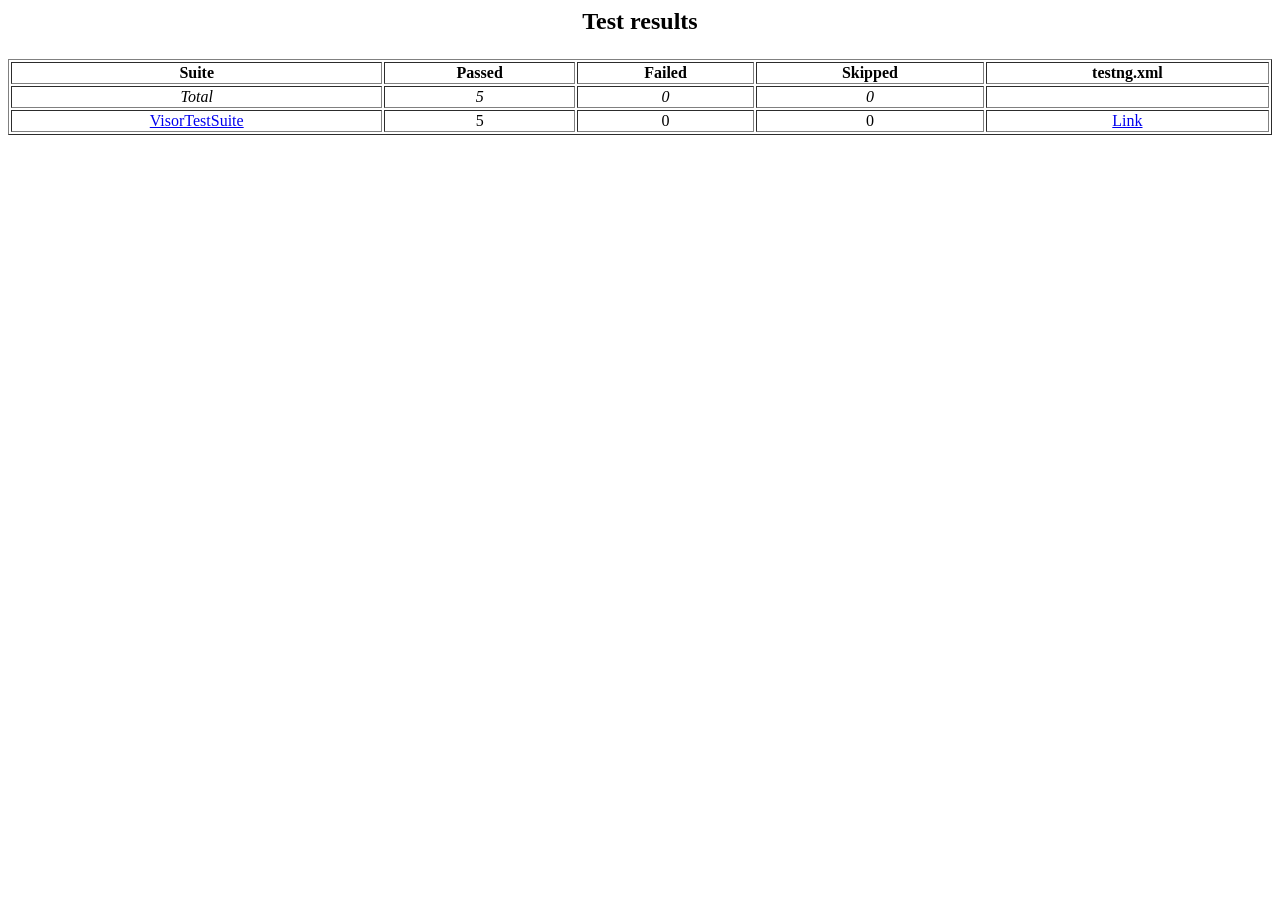
==== VisorTest/test-output/old/index.html @ d996e268 "push" ====
<html>
<head><title></title><link href="./testng.css" rel="stylesheet" type="text/css" />
<link href="./my-testng.css" rel="stylesheet" type="text/css" />
</head><body>
<h2><p align='center'>Test results</p></h2>
<table border='1' width='100%' class='main-page'><tr><th>Suite</th><th>Passed</th><th>Failed</th><th>Skipped</th><th>testng.xml</th></tr>
<tr align='center' class='invocation-passed'><td><em>Total</em></td><td><em>5</em></td><td><em>0</em></td><td><em>0</em></td><td>&nbsp;</td></tr>
<tr align='center' class='invocation-passed'><td><a href='VisorTestSuite/index.html'>VisorTestSuite</a></td>
<td>5</td><td>0</td><td>0</td><td><a href='VisorTestSuite/testng.xml.html'>Link</a></td></tr></table></body></html>
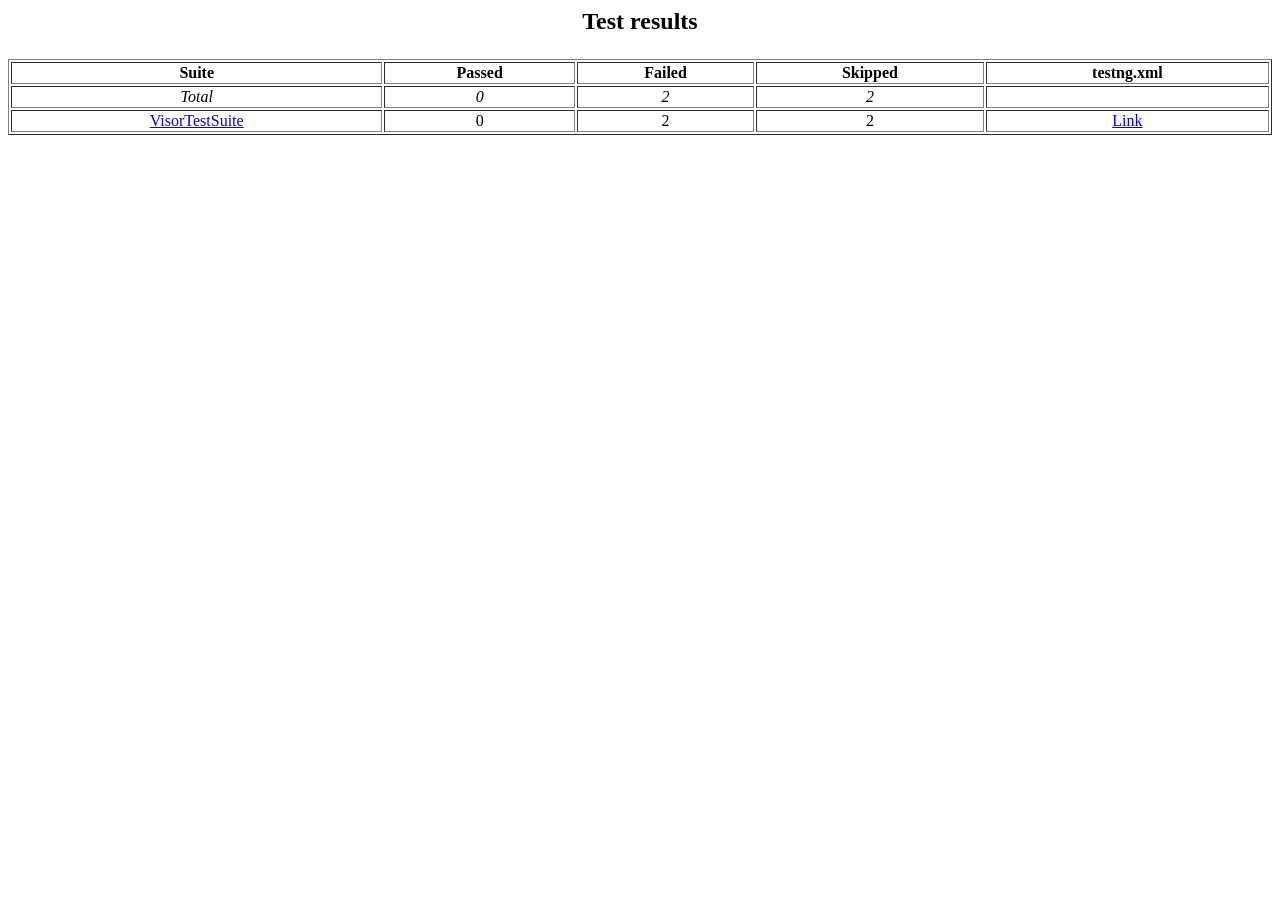
==== commit 7a06a733: "style" ====
--- a/VisorTest/test-output/old/index.html
+++ b/VisorTest/test-output/old/index.html
@@ -4,6 +4,6 @@
 </head><body>
 <h2><p align='center'>Test results</p></h2>
 <table border='1' width='100%' class='main-page'><tr><th>Suite</th><th>Passed</th><th>Failed</th><th>Skipped</th><th>testng.xml</th></tr>
-<tr align='center' class='invocation-passed'><td><em>Total</em></td><td><em>5</em></td><td><em>0</em></td><td><em>0</em></td><td>&nbsp;</td></tr>
-<tr align='center' class='invocation-passed'><td><a href='VisorTestSuite/index.html'>VisorTestSuite</a></td>
-<td>5</td><td>0</td><td>0</td><td><a href='VisorTestSuite/testng.xml.html'>Link</a></td></tr></table></body></html>
+<tr align='center' class='invocation-failed'><td><em>Total</em></td><td><em>0</em></td><td><em>2</em></td><td><em>2</em></td><td>&nbsp;</td></tr>
+<tr align='center' class='invocation-failed'><td><a href='VisorTestSuite/index.html'>VisorTestSuite</a></td>
+<td>0</td><td>2</td><td>2</td><td><a href='VisorTestSuite/testng.xml.html'>Link</a></td></tr></table></body></html>
